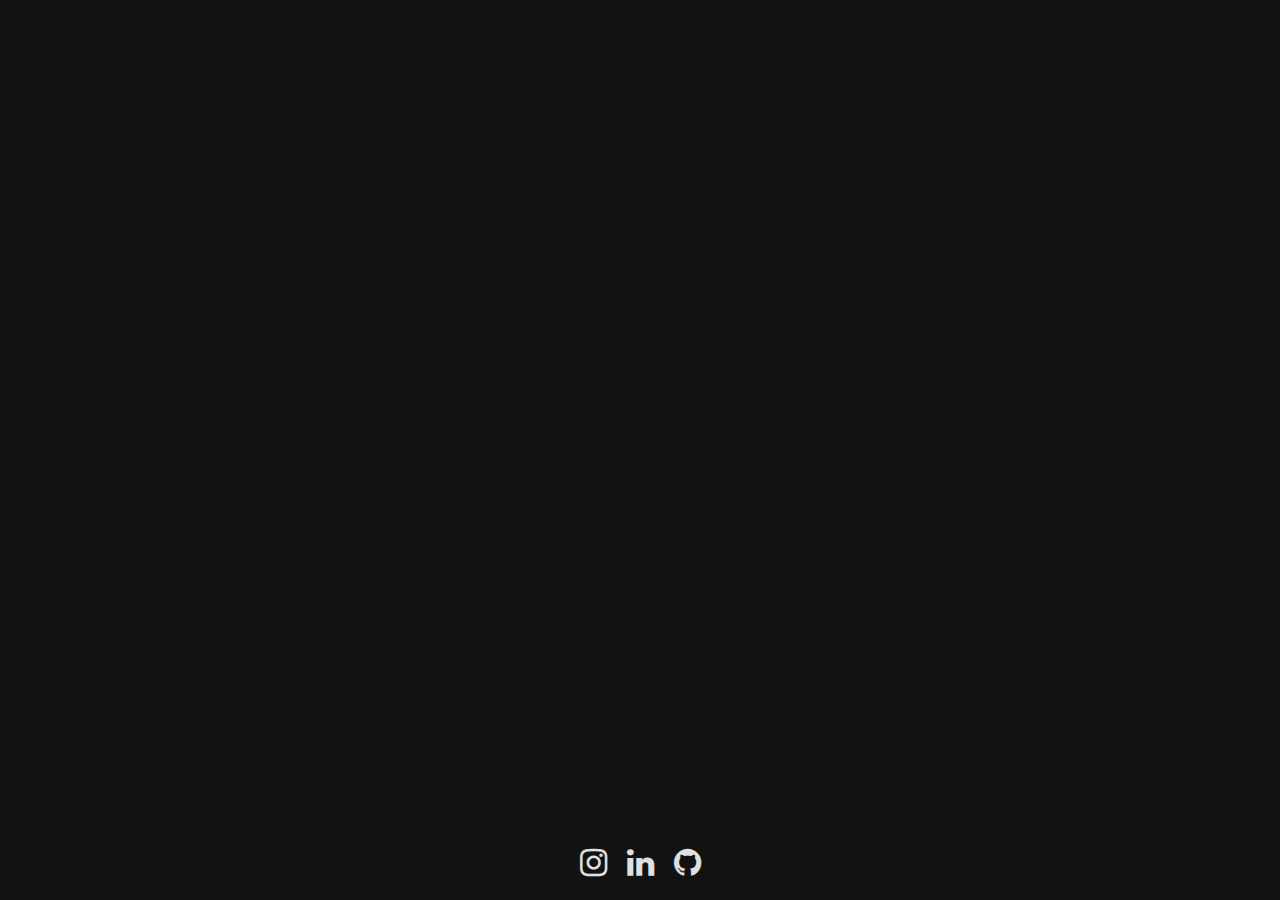
==== src/main/resources/static/videocall.html @ 4924246c "First" ====
<!DOCTYPE html>
<html lang="en">
<head>
    <meta charset="UTF-8">
    <meta name="viewport" content="width=device-width, initial-scale=1.0">
    <title>Video Call</title>
    <style>
        body {
            margin: 0;
            padding: 0;
            font-family: Arial, sans-serif;
            background-color: #121212; /* Dark background color */
            color: #e0e0e0; /* Light text color */
        }

        #root {
            width: 100vw;
            height: 100vh;
        }

        .social-media {
            position: absolute;
            bottom: 20px;
            left: 50%;
            transform: translateX(-50%);
            display: flex;
            justify-content: center;
            gap: 20px;
        }

        .social-media a {
            color: #e0e0e0;
            text-decoration: none;
            font-size: 24px;
            transition: color 0.3s;
        }

        .social-media a:hover {
            color: #007BFF; /* Hover effect to add some contrast */
        }

        .social-media i {
            font-size: 32px;
        }
    </style>
    <!-- Link to Font Awesome for Social Icons -->
    <link rel="stylesheet" href="https://cdnjs.cloudflare.com/ajax/libs/font-awesome/4.7.0/css/font-awesome.min.css">
</head>
<body>
    <div id="root"></div>

    <!-- Social Media Links -->
    <div class="social-media">
        <a href="https://www.instagram.com/mrraghavarora/" target="_blank"><i class="fa fa-instagram"></i></a>
        <a href="https://www.linkedin.com/in/raghav-arora2003/" target="_blank"><i class="fa fa-linkedin"></i></a>
        <a href="https://github.com/RaghavArora2" target="_blank"><i class="fa fa-github"></i></a>
    </div>

    <script src="https://unpkg.com/@zegocloud/zego-uikit-prebuilt/zego-uikit-prebuilt.js"></script>
    <script>
        window.onload = function () {
            function getUrlParams(url) {
                let urlStr = url.split('?')[1];
                const urlSearchParams = new URLSearchParams(urlStr);
                const result = Object.fromEntries(urlSearchParams.entries());
                return result;
            }

            const roomID = getUrlParams(window.location.href)['roomID'] || (Math.floor(Math.random() * 10000) + "");
            const userID = Math.floor(Math.random() * 10000) + "";
            const userName = getUrlParams(window.location.href)['username'] || "userName" + userID;
            const appID = 746169649;
            const serverSecret = "ae38ace04d4a6e2fc3643e359a20c561";
            const kitToken = ZegoUIKitPrebuilt.generateKitTokenForTest(appID, serverSecret, roomID, userID, userName);

            const zp = ZegoUIKitPrebuilt.create(kitToken);
            zp.joinRoom({
                container: document.querySelector("#root"),
                sharedLinks: [{
                    name: 'Personal link',
                    url: window.location.protocol + '//' + window.location.host + window.location.pathname + '?roomID=' + roomID,
                }],
                scenario: {
                    mode: ZegoUIKitPrebuilt.VideoConference,
                },
                turnOnMicrophoneWhenJoining: false,
                turnOnCameraWhenJoining: false,
                showMyCameraToggleButton: true,
                showMyMicrophoneToggleButton: true,
                showAudioVideoSettingsButton: true,
                showScreenSharingButton: true,
                showTextChat: true,
                showUserList: true,
                maxUsers: 2,
                layout: "Auto",
                showLayoutButton: false,
            });
        }
    </script>
</body>
</html>
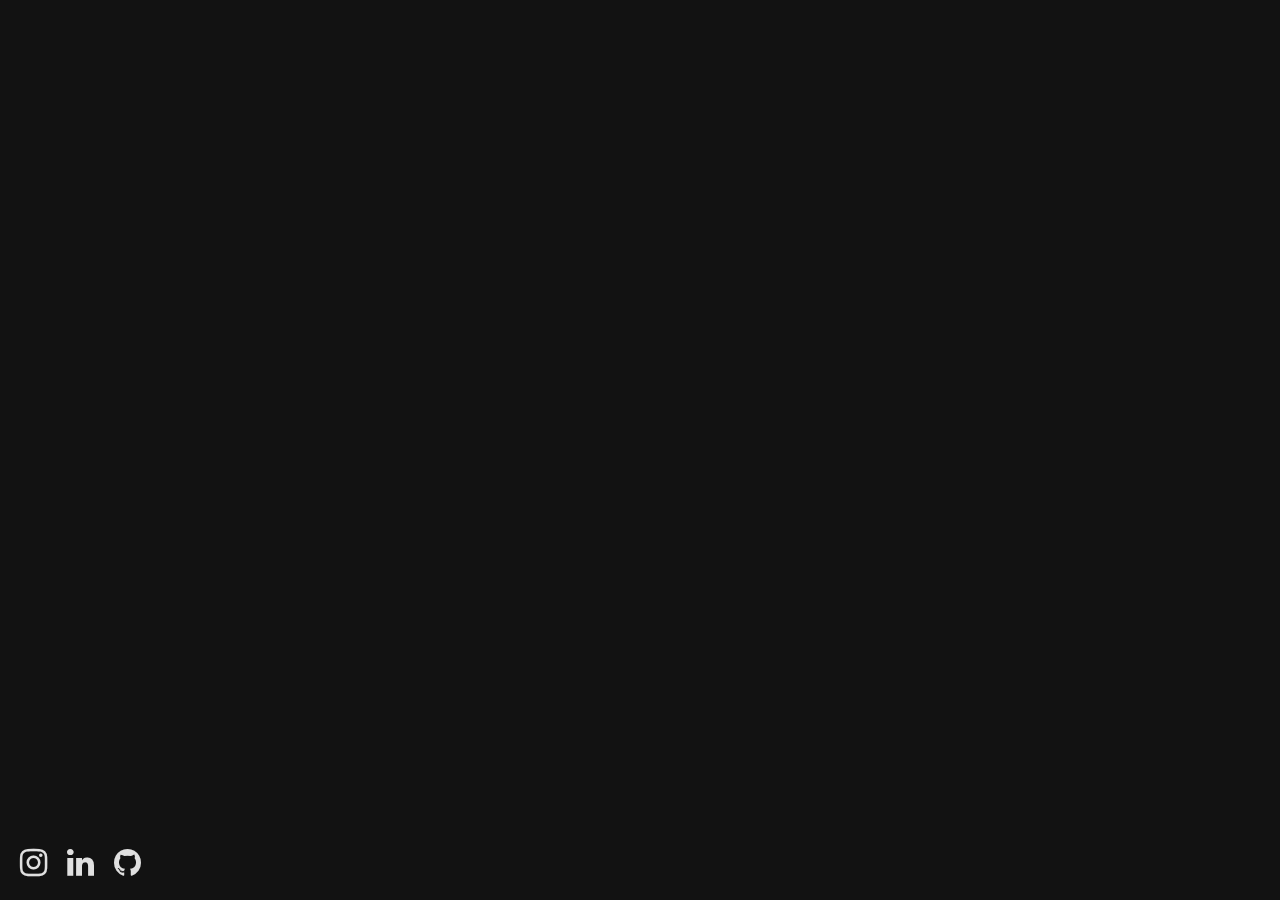
==== commit 52f5d042: "second" ====
--- a/src/main/resources/static/videocall.html
+++ b/src/main/resources/static/videocall.html
@@ -11,21 +11,23 @@
             font-family: Arial, sans-serif;
             background-color: #121212; /* Dark background color */
             color: #e0e0e0; /* Light text color */
+            position: relative;
         }
 
         #root {
             width: 100vw;
             height: 100vh;
+            position: relative;
         }
 
         .social-media {
-            position: absolute;
+            position: fixed; /* Fixed position to keep it in view */
             bottom: 20px;
-            left: 50%;
-            transform: translateX(-50%);
+            left: 20px; /* Move the icons to the left */
             display: flex;
             justify-content: center;
             gap: 20px;
+            z-index: 1000; /* Ensure it's on top */
         }
 
         .social-media a {
@@ -50,7 +52,7 @@
     <div id="root"></div>
 
     <!-- Social Media Links -->
-    <div class="social-media">
+    <div class="social-media" id="socialMedia">
         <a href="https://www.instagram.com/mrraghavarora/" target="_blank"><i class="fa fa-instagram"></i></a>
         <a href="https://www.linkedin.com/in/raghav-arora2003/" target="_blank"><i class="fa fa-linkedin"></i></a>
         <a href="https://github.com/RaghavArora2" target="_blank"><i class="fa fa-github"></i></a>
@@ -94,7 +96,25 @@
                 maxUsers: 2,
                 layout: "Auto",
                 showLayoutButton: false,
+                onRoomStateChanged: function (state) {
+                    if (state === 'joined' || state === 'connecting') {
+                        // Optionally handle the state changes here if needed
+                    }
+                }
             });
+
+            // Use MutationObserver to detect changes in the #root element
+            const observer = new MutationObserver((mutationsList) => {
+                for (const mutation of mutationsList) {
+                    if (mutation.type === 'childList') {
+                        if (document.querySelector("#root").childElementCount > 0) {
+                            // Optionally handle the detected changes here if needed
+                        }
+                    }
+                }
+            });
+
+            observer.observe(document.querySelector("#root"), { childList: true });
         }
     </script>
 </body>
